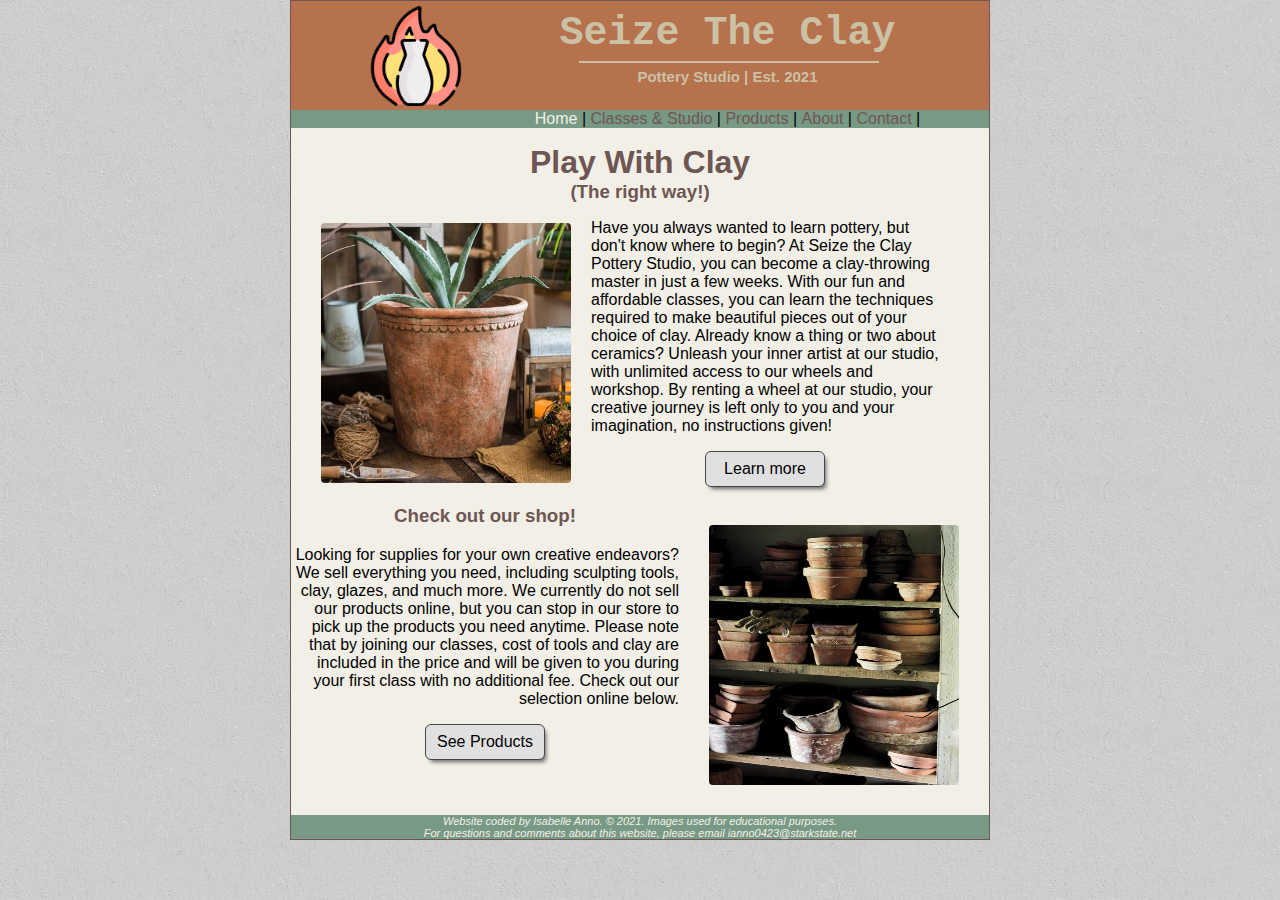
==== index.html @ 3d0818f8 "upload pottery studio" ====
<!--Isabelle Anno  10/18/2021-->

<!DOCTYPE html>
<html lang="en">
  <head>
    <meta charset="UTF-8" />
    <meta name="viewport" content="width=device-width, initial-scale=1" />
    <title>Home - Seize The Clay</title>
    <link rel="stylesheet" href="css/styles.css" />
  </head>
  <body>
    <div id="container">
      <header>
        <div class="headerContent">
          <div>
            <img src="images/logo.png" alt="Logo" />
          </div>
          <h1>Seize The Clay</h1>
          <hr />
          <h3>Pottery Studio | Est. 2021</h3>
        </div>
        <nav>
          <ul>
            <li><a class="current" href="index.html"> Home </a>|</li>
            <li><a href="classesAndStudio.html"> Classes & Studio </a> |</li>
            <li><a href="products.html"> Products </a> |</li>
            <li><a href="about.html"> About </a> |</li>
            <li><a href="contact.html"> Contact </a> |</li>
          </ul>
        </nav>
      </header>
      <main>
        <h1 class="margin-zero">Play With Clay</h1>
        <h3 class="margin-zero">(The right way!)</h3>
        <img
          class="float-left img-home"
          src="images/decorative-pot-planter.jpg"
          alt="Decorative pot with plant in it"
        />
        <div class="p-right">
          <p>
            Have you always wanted to learn pottery, but don't know where to
            begin? At Seize the Clay Pottery Studio, you can become a
            clay-throwing master in just a few weeks. With our fun and
            affordable classes, you can learn the techniques required to make
            beautiful pieces out of your choice of clay. Already know a thing or
            two about ceramics? Unleash your inner artist at our studio, with
            unlimited access to our wheels and workshop. By renting a wheel at
            our studio, your creative journey is left only to you and your
            imagination, no instructions given!
          </p>
          <a href="classesAndStudio.html">Learn more</a>
        </div>
        <br class="clear-left" />
        <img
          class="float-right img-home"
          src="images/pots.jpg"
          alt="A shelf full of pottery"
        />
        <div class="p-left text-align-right">
          <h3>Check out our shop!</h3>
          <p>
            Looking for supplies for your own creative endeavors? We sell
            everything you need, including sculpting tools, clay, glazes, and
            much more. We currently do not sell our products online, but you can
            stop in our store to pick up the products you need anytime. Please
            note that by joining our classes, cost of tools and clay are
            included in the price and will be given to you during your first
            class with no additional fee. Check out our selection online below.
          </p>
          <a href="products.html">See Products</a>
        </div>
        <br class="clear-right" />
      </main>
      <footer>
        <p>
          Website coded by Isabelle Anno. © 2021. Images used for educational
          purposes. <br />
          For questions and comments about this website, please email
          <a href="mailto:ianno0423@starkstate.net">ianno0423@starkstate.net</a>
        </p>
      </footer>
    </div>
  </body>
</html>
---- css/styles.css ----
/*Isabelle Anno, 10/18/2021*/

* {
  box-sizing: border-box;
  text-decoration: none;
}
img {
  border-radius: 4px;
}

/*utility classes are listed below. */

.margin-zero {
  margin: 0;
}
.text-align-center {
  text-align: center;
}
.text-align-right {
  text-align: right;
}
.text-align-left {
  text-align: left;
}
.clear {
  clear: both;
}
/*Image and paragraph positioning classes below. */
.side-by-side-imgs {
  width: 260px;
  height: 260px;
}
.float-left {
  float: left;
  margin-left: 30px;
  margin-bottom: 20px;
  margin-top: 20px;
}
.clear-left {
  clear: left;
}
.p-left {
  margin-right: 300px;
  padding-right: 10px;
}
.float-right {
  float: right;
  margin-right: 30px;
  margin-top: 20px;
  margin-bottom: 20px;
}
.clear-right {
  clear: right;
}
.p-right {
  margin-left: 300px;
  margin-right: 50px;
}

.top-img {
  width: 300px;
  height: 200px;
  margin-bottom: 0;
  margin-top: 0;
  margin-left: 15px;
  margin-right: 10px;
}

/*Header, nav and footerstuff below*/
header {
  background-color: #b6714d;
  text-align: center;
}
.headerContent {
  padding-bottom: 9px;
}
header img {
  margin-top: 5px;
  width: 100px;
  height: 100px;
  display: block;
  float: left;
  margin-left: 75px;
  margin-bottom: 5px;
}
header hr,
header h1,
header h3 {
  color: #cbc1a5;
  margin: 0;
}
header h3 {
  clear: right;
}

header hr {
  float: right;
  margin-left: 0;
  margin-top: 5px;
  margin-bottom: 5px;
  margin-right: 110px;
  width: 300px;
  border: 1px solid #cbc1a5;
}
header h1 {
  font-family: "Courier New", Courier, monospace;
  font-size: 40px;
  padding-top: 10px;
}
header h3 {
  margin-top: 10px;
  font-size: 15px;
}
nav {
  background-color: #789984;
}
nav a {
  color: #6e5652;
}
nav a:hover {
  color: #f2efe7;
  text-decoration: underline;
}
nav li {
  list-style-type: none;
  display: inline;
}
nav .current {
  color: #f2efe7;
  /*.current highlights the page you are currently on in the nav bar.*/
}

footer {
  background-color: #789984;
  color: #f2efe7;
  margin-top: 10px;
}
footer a {
  font-size: 11px;
  color: #f2efe7;
  margin: 0;
}
footer p {
  text-align: center;
  font-style: italic;
  font-size: 11px;
  margin: 0;
  margin-top: 10px;
}
footer a:hover {
  color: #f2efe7;
  text-decoration: underline;
}

/*Body and main stuff below*/

#container {
  border: 1px solid #6e5652;
  background-color: #f2efe7;
}
body {
  max-width: 700px;
  margin: 0 auto;
  background-image: url(../images/background-image-2.jpg);
  height: 150px;
}

h1,
h2,
h3,
h5 {
  color: #6e5652;
  font-family: Verdana, Geneva, Tahoma, sans-serif;
  text-align: center;
}
h3 {
  margin-top: 0;
}
p,
ul,
li,
a,
table,
tr,
th,
td {
  font-size: 16px;
  font-family: sans-serif;
}

main a,
.submit {
  color: black;
  max-width: 120px;
  text-align: center;
  padding: 8px;
  background-color: #e0e0e0;
  border: 1px solid #474747;
  border-radius: 6px;
  box-shadow: 3px 4px 4px -2px #666666;
  display: block;
  margin: auto;
  transition: all 0.3s ease-out;
}

main a:hover {
  color: #f2efe7;
  background-color: #da8a5f;
  border: 1px solid #727272;
  transition: all 0.3s ease-in;
}
/*Styles below are only found on index.html*/
.img-home {
  width: 250px;
  height: 260px;
}

/*Styles below are found only on classesAndStudio.html*/

.align-ul {
  display: inline-block;
  text-align: left;
  margin-right: 25px;
}
.studio {
  margin-left: 50px;
  height: 250px;
  width: 600px;
  margin-bottom: 10px;
}
.studio-p-margin {
  margin-left: 25px;
  margin-right: 25px;
}
/*Styles below are only found on products.html*/

table {
  margin: auto;
  width: 80%;
  border: 1px solid #b9b9b9;
  border-collapse: collapse;
  margin-bottom: 1em;
  text-align: center;
}

td,
th {
  border: 1px solid #b9b9b9;
}
th {
  color: #f2efe7;
}
tr:nth-of-type(even) {
  background-color: #d6d6d6;
}
caption {
  margin: 1em;
  font-weight: bold;
  font-size: 120%;
}
.tool-table-header {
  background-color: #789984;
}
.clay-table-header {
  background-color: #b6714d;
}

/*Styles below are only found on About Us and Contact page*/

/*About us*/
.GreenBanner {
  color: #f2efe7;
  background-color: #789984;
  padding-top: 5px;
  padding-bottom: 5px;
}

.smallwindow-left-about {
  border: 1px solid #727272;
  border-radius: 3px;
  width: 250px;
  height: 400px;
  margin-top: 20px;
  margin-bottom: 20px;
  margin-left: 50px;
  float: left;
}
.smallwindow-right-about {
  border: 1px solid #727272;
  border-radius: 3px;
  width: 250px;
  height: 400px;
  margin-top: 20px;
  margin-bottom: 20px;
  margin-right: 50px;
  float: right;
}

.small-images {
  max-width: 80%;
  margin-bottom: 20px;
  margin-left: 22px;
}
.ld-width-about {
  width: 180px;
}
/*About Us AND contact page*/
.paragraph-positioning {
  margin-left: 7px;
  margin-right: 5px;
}
.line-divider {
  background-color: #666666;
  height: 1px;
  text-align: center;
}

/*Contact Page Only*/

.smallwindow-left-contact {
  border: 1px solid #727272;
  border-radius: 3px;
  width: 300px;
  height: 490px;
  margin-top: 20px;
  margin-bottom: 20px;
  margin-left: 30px;
  float: left;
}
.smallwindow-right-contact {
  width: 300px;
  height: 470px;
  margin-top: 40px;
  margin-bottom: 20px;
  margin-right: 30px;
  float: right;
}
.smallwindow-inner-margin {
  margin-left: 35px;
  margin-right: 35px;
}
input,
textarea {
  background-color: #f2efe7;
  border: 1px solid #666666;
  border-radius: 2px;
  width: 100%;
  padding: 7px;
  margin-top: 10px;
  margin-bottom: 10px;
}
.message {
  padding: 37px;
  margin-bottom: 15px;
}
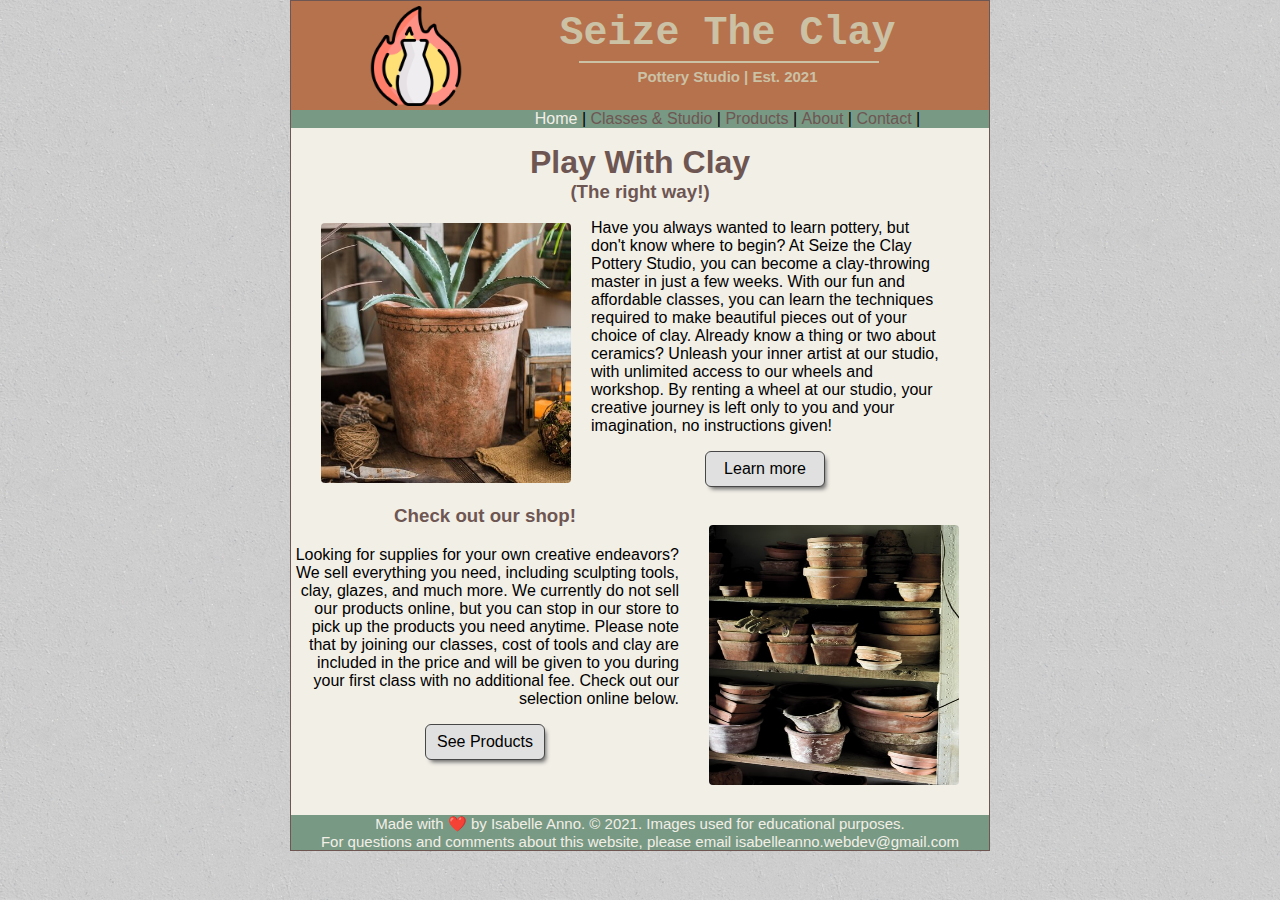
==== commit f4f81905: "Made slight improvements" ====
--- a/index.html
+++ b/index.html
@@ -7,6 +7,7 @@
     <meta name="viewport" content="width=device-width, initial-scale=1" />
     <title>Home - Seize The Clay</title>
     <link rel="stylesheet" href="css/styles.css" />
+    <link rel="icon" type="image/x-icon" href="images/logo.png" />
   </head>
   <body>
     <div id="container">
@@ -74,10 +75,12 @@
       </main>
       <footer>
         <p>
-          Website coded by Isabelle Anno. © 2021. Images used for educational
+          Made with ❤️ by Isabelle Anno. © 2021. Images used for educational
           purposes. <br />
           For questions and comments about this website, please email
-          <a href="mailto:ianno0423@starkstate.net">ianno0423@starkstate.net</a>
+          <a href="mailto:isabelleanno.webdev@gmail.com"
+            >isabelleanno.webdev@gmail.com</a
+          >
         </p>
       </footer>
     </div>
--- a/css/styles.css
+++ b/css/styles.css
@@ -91,6 +91,8 @@
 }
 header h3 {
   clear: right;
+  margin-top: 10px;
+  font-size: 15px;
 }
 
 header hr {
@@ -107,10 +109,7 @@
   font-size: 40px;
   padding-top: 10px;
 }
-header h3 {
-  margin-top: 10px;
-  font-size: 15px;
-}
+
 nav {
   background-color: #789984;
 }
@@ -136,14 +135,13 @@
   margin-top: 10px;
 }
 footer a {
-  font-size: 11px;
+  font-size: 15px;
   color: #f2efe7;
   margin: 0;
 }
 footer p {
   text-align: center;
-  font-style: italic;
-  font-size: 11px;
+  font-size: 15px;
   margin: 0;
   margin-top: 10px;
 }
